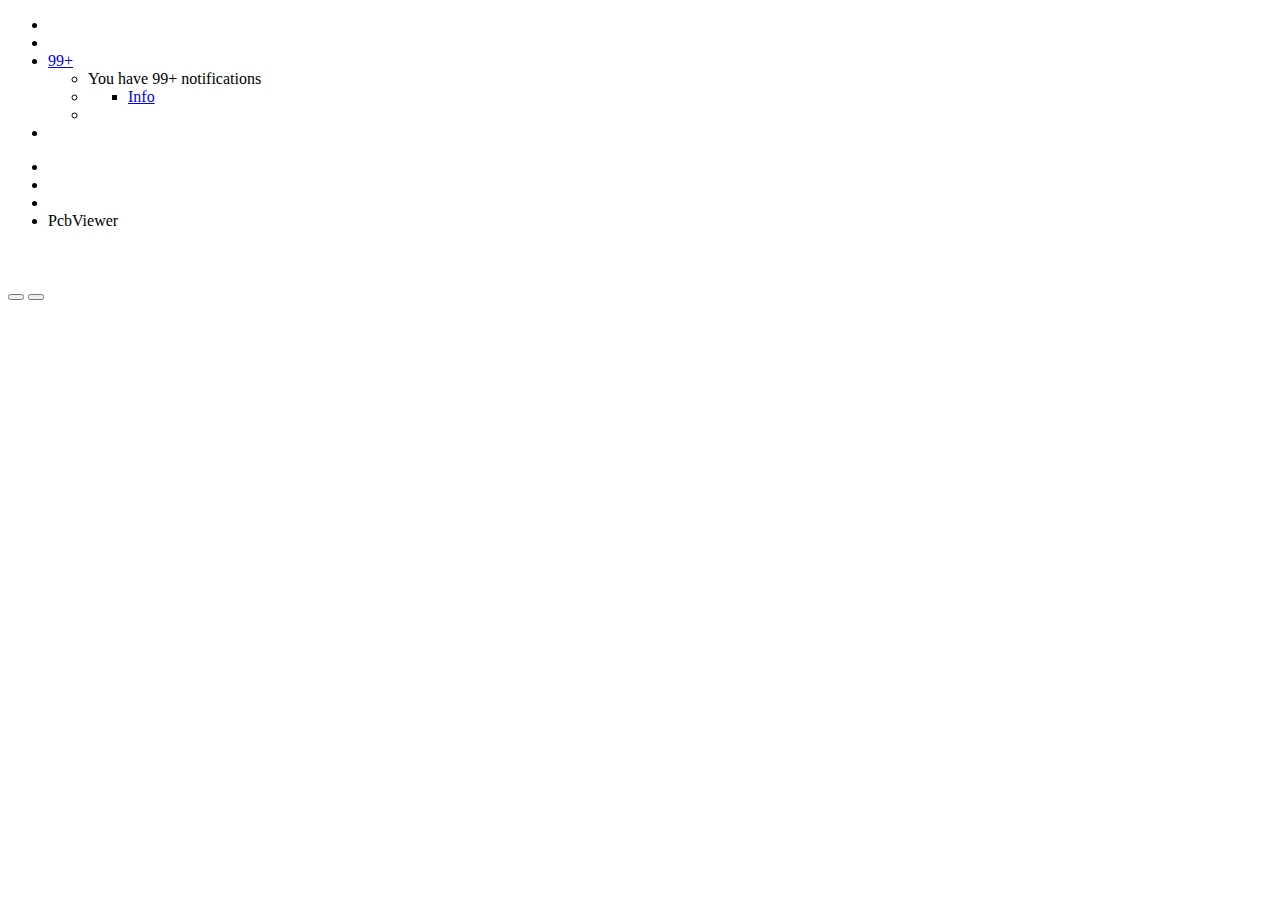
==== src/BoardZ/index.html @ 1e62b522 "PCB Viewer Proof of Concept" ====
<!DOCTYPE html>
<html ng-app="xplatform-sample">
<head>
    <title translate="appBranding.title"></title>

    <meta charset="utf-8" />
    <meta name="viewport" content="width=device-width,initial-scale=1.0,user-scalable=no" />

    <!-- inject:css -->
    <!-- endinject -->
    <link rel="icon" href="assets/favicon.ico"/>
</head>
<body class="hold-transition skin-purple sidebar-mini" body-element>
<div class="wrapper">
    <header class="main-header">
        <!-- Logo -->
        <a ui-sref="dashboard" class="logo">
            <!-- mini logo for sidebar mini 50x50 pixels -->
            <span class="logo-mini" translate="appBranding.shortTitle"></span>
            <!-- logo for regular state and mobile devices -->
            <span class="logo-lg" translate="appBranding.title"></span>
        </a>
        <!-- Header Navbar: style can be found in header.less -->
        <nav class="navbar navbar-static-top" role="navigation">
            <!-- Sidebar toggle button-->
            <a href="#" class="sidebar-toggle" data-toggle="offcanvas" role="button">
                <span class="sr-only" translate="common.toggleNavigation"></span>
            </a>

            <div class="navbar-custom-menu">
                <ul class="nav navbar-nav">
                    <li ng-controller="navigationController as navigation" ng-show="navigation.showBackButton">
                        <a href ng-click="navigation.goBack()"><i class="fa fa-chevron-left"></i></a>
                    </li>
                    <li ng-controller="logoutController as logout" ng-show="logout.isLogoutButtonVisible()">
                        <a href ng-click="logout.logout()"><i class="fa fa-sign-out"></i></a>
                    </li>
                    <!-- Notifications: style can be found in dropdown.less -->
                    <li class="dropdown notifications-menu hide">
                        <a href="#" class="dropdown-toggle" data-toggle="dropdown">
                            <i class="fa fa-bell-o"></i>
                            <span class="label label-warning">99+</span>
                        </a>
                        <ul class="dropdown-menu">
                            <li class="header">You have 99+ notifications</li>
                            <li>
                                <!-- inner menu: contains the actual data -->
                                <ul class="menu">
                                    <li>
                                        <a href="#">
                                            <i class="fa fa-users text-aqua"></i> Info
                                        </a>
                                    </li>
                                </ul>
                            </li>
                            <li class="footer"><a href="#" translate="common.showAll"></a></li>
                        </ul>
                    </li>
                    <li>
                        <a href="#" data-toggle="control-sidebar"><i class="fa fa-gears"></i></a>
                    </li>
                </ul>
            </div>
        </nav>
    </header>
    <!-- Left side column. contains the logo and sidebar -->
    <aside class="main-sidebar">
        <!-- sidebar: style can be found in sidebar.less -->
        <section class="sidebar">
            <!-- sidebar menu: : style can be found in sidebar.less -->
            <ul class="sidebar-menu">
                <li ui-sref-active="active">
                    <a ui-sref="dashboard" close-sidebar-on-mobile><i class="fa fa-dashboard"></i> <span translate="dashboard.title"></span></a>
                </li>
                <li ui-sref-active="active">
                    <a ui-sref="games" close-sidebar-on-mobile><i class="fa fa-list"></i> <span translate="gameList.title"></span></a>
                </li>
                <li ui-sref-active="active">
                    <a ui-sref="radiusSearch" close-sidebar-on-mobile><i class="fa fa-location-arrow"></i> <span translate="radiusSearch.title"></span></a>
                </li>
                <li ui-sref-active="active">
                    <a ui-sref="pcbViewer" close-sidebar-on-mobile><i class="fa fa-location-arrow"></i> PcbViewer</a>
                </li>
            </ul>
        </section>
        <!-- /.sidebar -->
    </aside>

    <!-- Content Wrapper. Contains page content -->
    <div class="content-wrapper">
        <!-- Main content -->
        <section class="content" ui-view="main">

        </section>
        <!-- /.content -->
    </div>
    <!-- /.content-wrapper -->
    <footer class="main-footer">
        <span translate="footer.text"></span>&nbsp;
    </footer>

    <aside class="control-sidebar control-sidebar-dark">
        <!-- Tab panes -->
        <div class="tab-content">
            <!-- Home tab content -->
            <div class="tab-pane active" id="control-sidebar-home-tab" ng-controller="languageController as language">
                <h3 class="control-sidebar-heading" translate="sidebar.language"></h3>
                <button class="btn btn-default" ng-click="language.switchTo('de-DE')" type="button" translate="sidebar.languages.deDE"></button>
                <button class="btn btn-default" ng-click="language.switchTo('en-US')" type="button" translate="sidebar.languages.enUS"></button>
                <!-- /.control-sidebar-menu -->
            </div>
        </div>
    </aside>

    <!-- Add the sidebar's background. This div must be placed
         immediately after the control sidebar -->
    <div class="control-sidebar-bg"></div>
</div>
<!-- ./wrapper -->


<script src="cordova.js"></script>

<!-- inject:js -->
<!-- endinject -->


<script>
    if (window.require) {
        var gulp = require('gulp');
        gulp.task('reload', function () {
            if (location) location.reload();
        });

        gulp.task('css', function () {
            console.log('reload');
            var styles = document.querySelectorAll('link[rel=stylesheet]');

            for (var i = 0; i < styles.length; i++) {
                // reload styles
                var restyled = styles[i].getAttribute('href') + '?v=' + (new Date()).getTime();
                styles[i].setAttribute('href', restyled);
            }
        });

        gulp.watch('**/+(*.js|*.html)', ['reload']);
        gulp.watch(['**/*.css'], ['css']);
    }
</script>
</body>
</html>
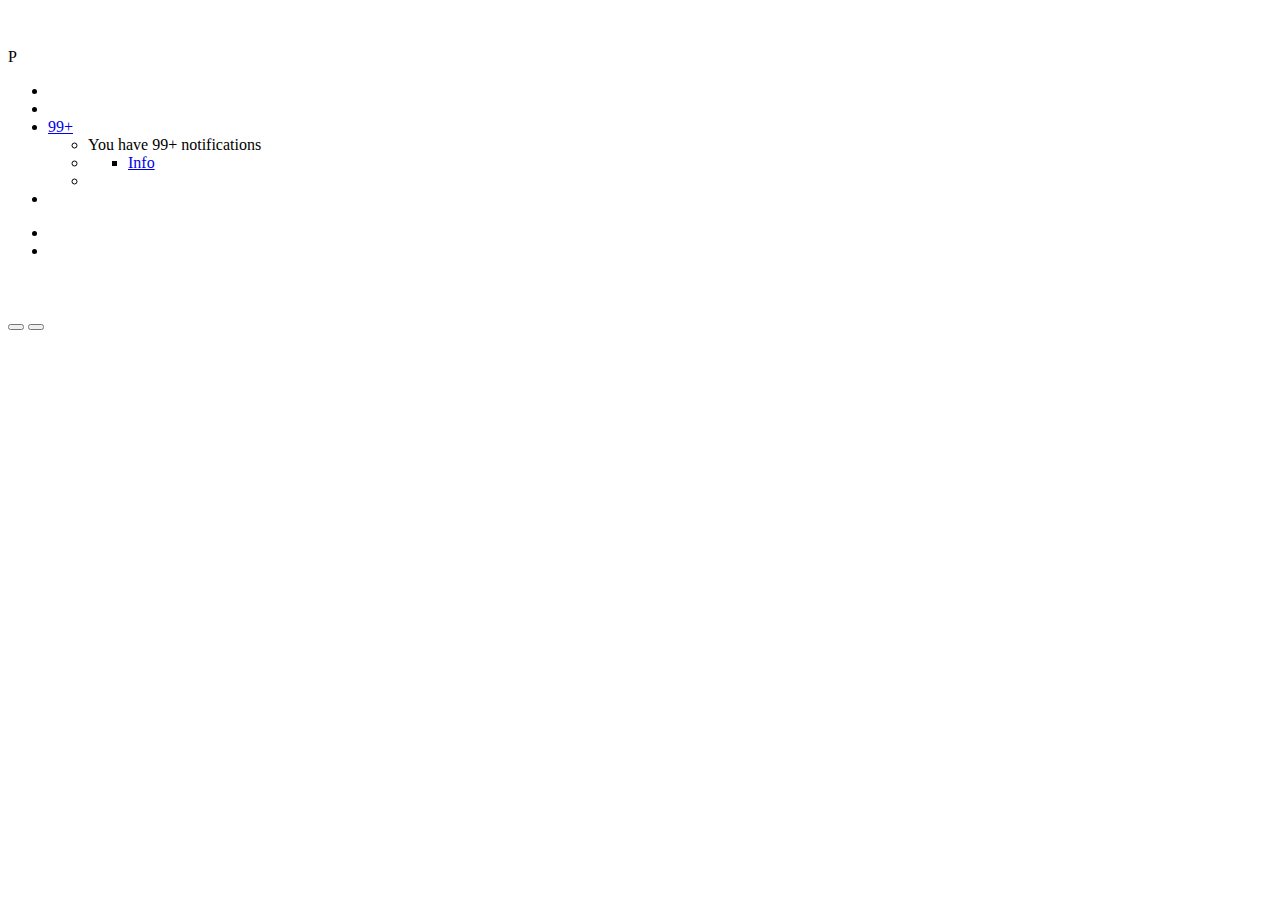
==== commit ce71bce3: "proof of concept" ====
--- a/src/BoardZ/index.html
+++ b/src/BoardZ/index.html
@@ -10,15 +10,17 @@
     <!-- endinject -->
     <link rel="icon" href="assets/favicon.ico"/>
 </head>
-<body class="hold-transition skin-purple sidebar-mini" body-element>
+<body class="hold-transition skin-blue sidebar-mini" body-element>
 <div class="wrapper">
     <header class="main-header">
         <!-- Logo -->
         <a ui-sref="dashboard" class="logo">
             <!-- mini logo for sidebar mini 50x50 pixels -->
-            <span class="logo-mini" translate="appBranding.shortTitle"></span>
+            <span class="logo-mini">P</span>
             <!-- logo for regular state and mobile devices -->
-            <span class="logo-lg" translate="appBranding.title"></span>
+            <span class="logo-lg">
+                <img src="assets/pentalogix_logo.png" class="" />
+            </span>
         </a>
         <!-- Header Navbar: style can be found in header.less -->
         <nav class="navbar navbar-static-top" role="navigation">
@@ -73,13 +75,7 @@
                     <a ui-sref="dashboard" close-sidebar-on-mobile><i class="fa fa-dashboard"></i> <span translate="dashboard.title"></span></a>
                 </li>
                 <li ui-sref-active="active">
-                    <a ui-sref="games" close-sidebar-on-mobile><i class="fa fa-list"></i> <span translate="gameList.title"></span></a>
-                </li>
-                <li ui-sref-active="active">
-                    <a ui-sref="radiusSearch" close-sidebar-on-mobile><i class="fa fa-location-arrow"></i> <span translate="radiusSearch.title"></span></a>
-                </li>
-                <li ui-sref-active="active">
-                    <a ui-sref="pcbViewer" close-sidebar-on-mobile><i class="fa fa-location-arrow"></i> PcbViewer</a>
+                    <a ui-sref="pcbViewer" close-sidebar-on-mobile><i class="fa fa-cube"></i> <span translate="pcbViewer.title"></span></a>
                 </li>
             </ul>
         </section>
@@ -105,7 +101,7 @@
             <!-- Home tab content -->
             <div class="tab-pane active" id="control-sidebar-home-tab" ng-controller="languageController as language">
                 <h3 class="control-sidebar-heading" translate="sidebar.language"></h3>
-                <button class="btn btn-default" ng-click="language.switchTo('de-DE')" type="button" translate="sidebar.languages.deDE"></button>
+                <button class="btn btn-default" ng-click="language.switchTo('es-US')" type="button" translate="sidebar.languages.esUS"></button>
                 <button class="btn btn-default" ng-click="language.switchTo('en-US')" type="button" translate="sidebar.languages.enUS"></button>
                 <!-- /.control-sidebar-menu -->
             </div>
@@ -117,9 +113,6 @@
     <div class="control-sidebar-bg"></div>
 </div>
 <!-- ./wrapper -->
-
-
-<script src="cordova.js"></script>
 
 <!-- inject:js -->
 <!-- endinject -->
